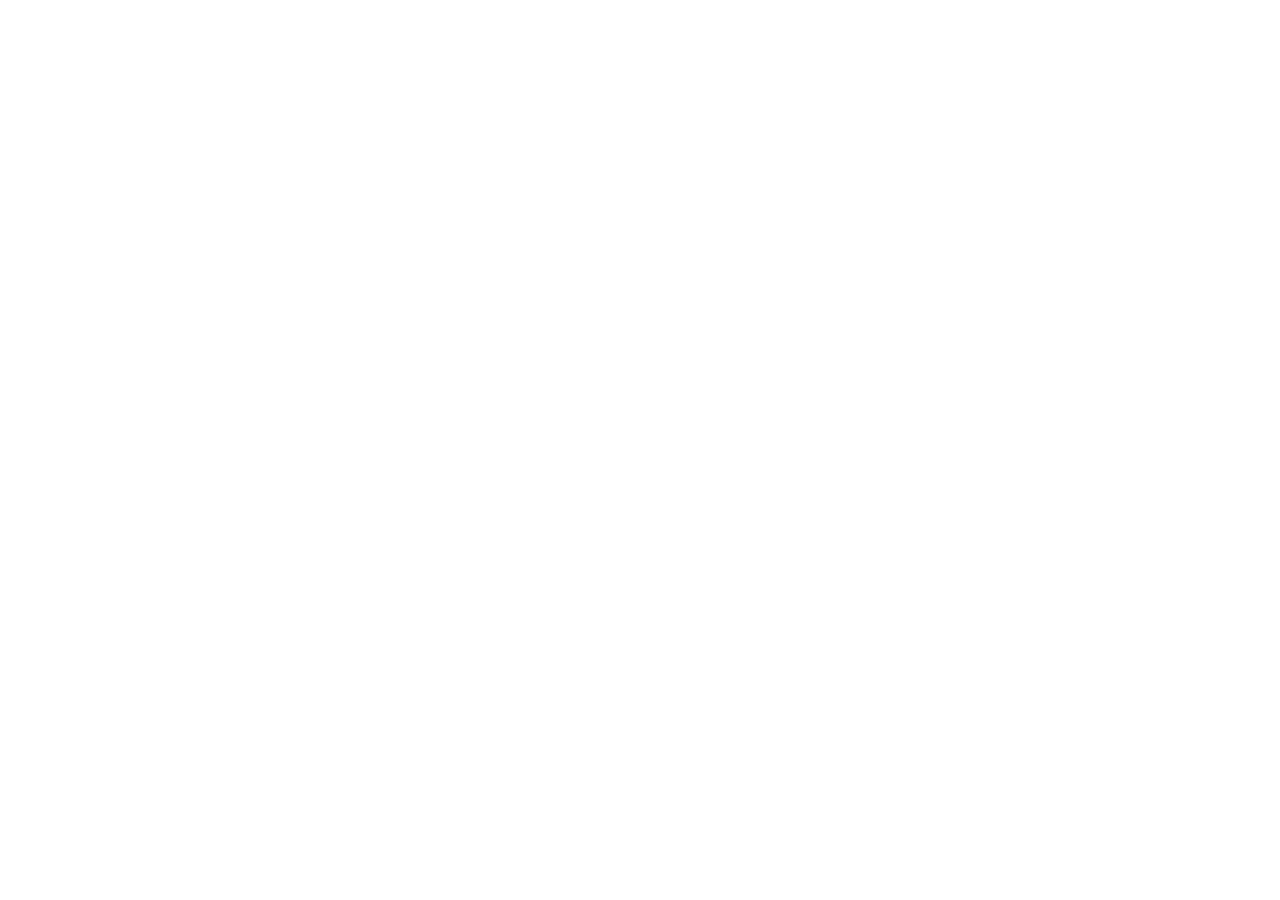
==== docs/index.html @ 630c6e3f "Docs added" ====
<!doctype html><html lang="en"><head><meta charset="utf-8"/><link rel="icon" href="/favicon.ico"/><meta name="viewport" content="width=device-width,initial-scale=1"/><meta name="theme-color" content="#000000"/><meta name="description" content="Web site created using create-react-app"/><link rel="apple-touch-icon" href="/logo192.png"/><link rel="manifest" href="/manifest.json"/><link rel="stylesheet" href="https://cdnjs.cloudflare.com/ajax/libs/animate.css/4.1.1/animate.min.css"/><title>GiftExpertApp</title><link href="/static/css/main.0a6c01aa.chunk.css" rel="stylesheet"></head><body><noscript>You need to enable JavaScript to run this app.</noscript><div id="root"></div><script>!function(e){function r(r){for(var n,f,i=r[0],l=r[1],p=r[2],c=0,s=[];c<i.length;c++)f=i[c],Object.prototype.hasOwnProperty.call(o,f)&&o[f]&&s.push(o[f][0]),o[f]=0;for(n in l)Object.prototype.hasOwnProperty.call(l,n)&&(e[n]=l[n]);for(a&&a(r);s.length;)s.shift()();return u.push.apply(u,p||[]),t()}function t(){for(var e,r=0;r<u.length;r++){for(var t=u[r],n=!0,i=1;i<t.length;i++){var l=t[i];0!==o[l]&&(n=!1)}n&&(u.splice(r--,1),e=f(f.s=t[0]))}return e}var n={},o={1:0},u=[];function f(r){if(n[r])return n[r].exports;var t=n[r]={i:r,l:!1,exports:{}};return e[r].call(t.exports,t,t.exports,f),t.l=!0,t.exports}f.m=e,f.c=n,f.d=function(e,r,t){f.o(e,r)||Object.defineProperty(e,r,{enumerable:!0,get:t})},f.r=function(e){"undefined"!=typeof Symbol&&Symbol.toStringTag&&Object.defineProperty(e,Symbol.toStringTag,{value:"Module"}),Object.defineProperty(e,"__esModule",{value:!0})},f.t=function(e,r){if(1&r&&(e=f(e)),8&r)return e;if(4&r&&"object"==typeof e&&e&&e.__esModule)return e;var t=Object.create(null);if(f.r(t),Object.defineProperty(t,"default",{enumerable:!0,value:e}),2&r&&"string"!=typeof e)for(var n in e)f.d(t,n,function(r){return e[r]}.bind(null,n));return t},f.n=function(e){var r=e&&e.__esModule?function(){return e.default}:function(){return e};return f.d(r,"a",r),r},f.o=function(e,r){return Object.prototype.hasOwnProperty.call(e,r)},f.p="/";var i=this["webpackJsonpgif-expert"]=this["webpackJsonpgif-expert"]||[],l=i.push.bind(i);i.push=r,i=i.slice();for(var p=0;p<i.length;p++)r(i[p]);var a=l;t()}([])</script><script src="/static/js/2.734e9f7f.chunk.js"></script><script src="/static/js/main.394d6095.chunk.js"></script></body></html>
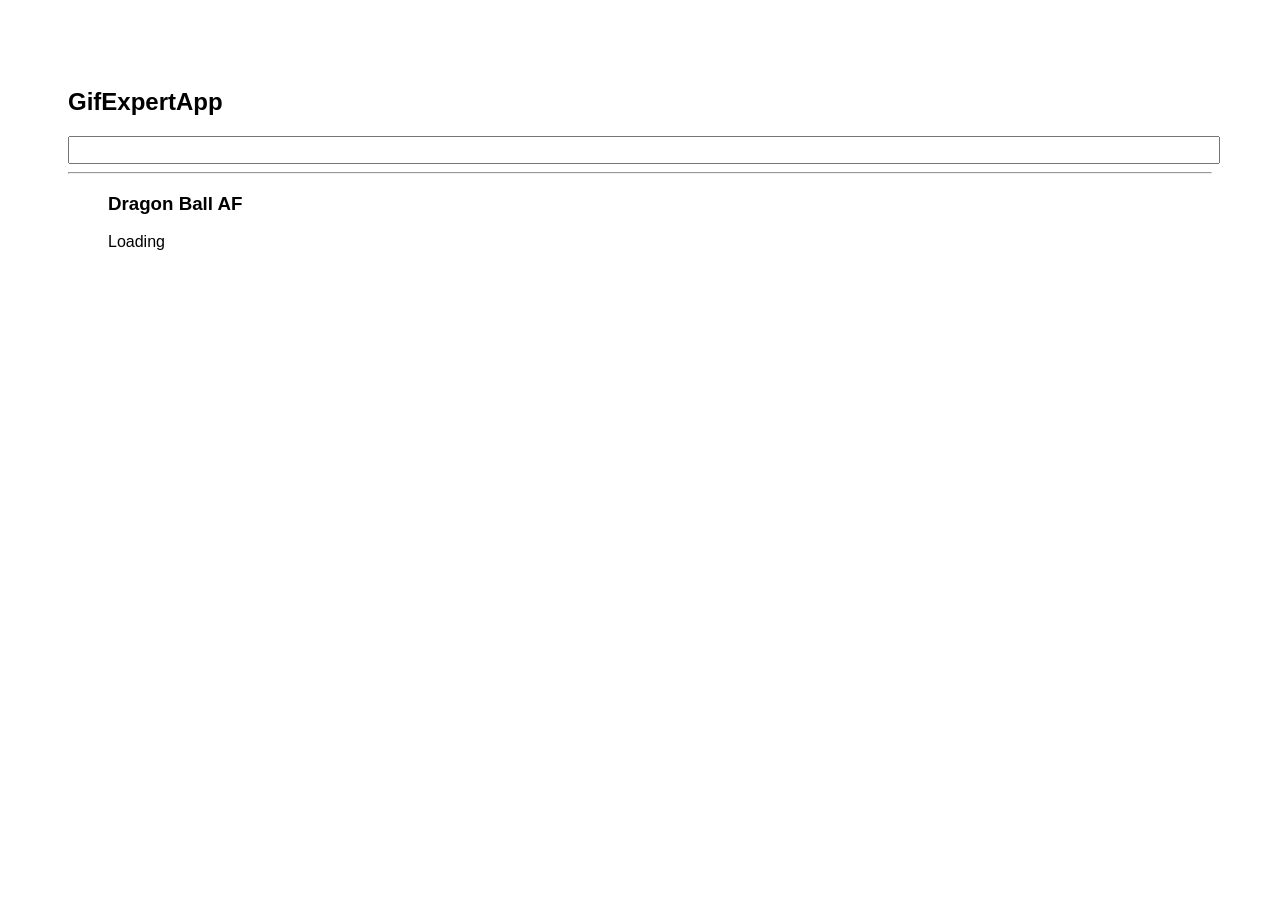
==== commit 23fd9ef7: "index.html actualizado" ====
--- a/docs/index.html
+++ b/docs/index.html
@@ -1 +1,24 @@
-<!doctype html><html lang="en"><head><meta charset="utf-8"/><link rel="icon" href="/favicon.ico"/><meta name="viewport" content="width=device-width,initial-scale=1"/><meta name="theme-color" content="#000000"/><meta name="description" content="Web site created using create-react-app"/><link rel="apple-touch-icon" href="/logo192.png"/><link rel="manifest" href="/manifest.json"/><link rel="stylesheet" href="https://cdnjs.cloudflare.com/ajax/libs/animate.css/4.1.1/animate.min.css"/><title>GiftExpertApp</title><link href="/static/css/main.0a6c01aa.chunk.css" rel="stylesheet"></head><body><noscript>You need to enable JavaScript to run this app.</noscript><div id="root"></div><script>!function(e){function r(r){for(var n,f,i=r[0],l=r[1],p=r[2],c=0,s=[];c<i.length;c++)f=i[c],Object.prototype.hasOwnProperty.call(o,f)&&o[f]&&s.push(o[f][0]),o[f]=0;for(n in l)Object.prototype.hasOwnProperty.call(l,n)&&(e[n]=l[n]);for(a&&a(r);s.length;)s.shift()();return u.push.apply(u,p||[]),t()}function t(){for(var e,r=0;r<u.length;r++){for(var t=u[r],n=!0,i=1;i<t.length;i++){var l=t[i];0!==o[l]&&(n=!1)}n&&(u.splice(r--,1),e=f(f.s=t[0]))}return e}var n={},o={1:0},u=[];function f(r){if(n[r])return n[r].exports;var t=n[r]={i:r,l:!1,exports:{}};return e[r].call(t.exports,t,t.exports,f),t.l=!0,t.exports}f.m=e,f.c=n,f.d=function(e,r,t){f.o(e,r)||Object.defineProperty(e,r,{enumerable:!0,get:t})},f.r=function(e){"undefined"!=typeof Symbol&&Symbol.toStringTag&&Object.defineProperty(e,Symbol.toStringTag,{value:"Module"}),Object.defineProperty(e,"__esModule",{value:!0})},f.t=function(e,r){if(1&r&&(e=f(e)),8&r)return e;if(4&r&&"object"==typeof e&&e&&e.__esModule)return e;var t=Object.create(null);if(f.r(t),Object.defineProperty(t,"default",{enumerable:!0,value:e}),2&r&&"string"!=typeof e)for(var n in e)f.d(t,n,function(r){return e[r]}.bind(null,n));return t},f.n=function(e){var r=e&&e.__esModule?function(){return e.default}:function(){return e};return f.d(r,"a",r),r},f.o=function(e,r){return Object.prototype.hasOwnProperty.call(e,r)},f.p="/";var i=this["webpackJsonpgif-expert"]=this["webpackJsonpgif-expert"]||[],l=i.push.bind(i);i.push=r,i=i.slice();for(var p=0;p<i.length;p++)r(i[p]);var a=l;t()}([])</script><script src="/static/js/2.734e9f7f.chunk.js"></script><script src="/static/js/main.394d6095.chunk.js"></script></body></html>+<!doctype html>
+<html lang="en">
+
+<head>
+    <meta charset="utf-8" />
+    <link rel="icon" href="./favicon.ico" />
+    <meta name="viewport" content="width=device-width,initial-scale=1" />
+    <meta name="theme-color" content="#000000" />
+    <meta name="description" content="Web site created using create-react-app" />
+    <link rel="apple-touch-icon" href="./logo192.png" />
+    <link rel="manifest" href="./manifest.json" />
+    <link rel="stylesheet" href="https://cdnjs.cloudflare.com/ajax/libs/animate.css/4.1.1/animate.min.css" />
+    <title>GiftExpertApp</title>
+    <link href="./static/css/main.0a6c01aa.chunk.css" rel="stylesheet">
+</head>
+
+<body><noscript>You need to enable JavaScript to run this app.</noscript>
+    <div id="root"></div>
+    <script>!function (e) { function r(r) { for (var n, f, i = r[0], l = r[1], p = r[2], c = 0, s = []; c < i.length; c++)f = i[c], Object.prototype.hasOwnProperty.call(o, f) && o[f] && s.push(o[f][0]), o[f] = 0; for (n in l) Object.prototype.hasOwnProperty.call(l, n) && (e[n] = l[n]); for (a && a(r); s.length;)s.shift()(); return u.push.apply(u, p || []), t() } function t() { for (var e, r = 0; r < u.length; r++) { for (var t = u[r], n = !0, i = 1; i < t.length; i++) { var l = t[i]; 0 !== o[l] && (n = !1) } n && (u.splice(r--, 1), e = f(f.s = t[0])) } return e } var n = {}, o = { 1: 0 }, u = []; function f(r) { if (n[r]) return n[r].exports; var t = n[r] = { i: r, l: !1, exports: {} }; return e[r].call(t.exports, t, t.exports, f), t.l = !0, t.exports } f.m = e, f.c = n, f.d = function (e, r, t) { f.o(e, r) || Object.defineProperty(e, r, { enumerable: !0, get: t }) }, f.r = function (e) { "undefined" != typeof Symbol && Symbol.toStringTag && Object.defineProperty(e, Symbol.toStringTag, { value: "Module" }), Object.defineProperty(e, "__esModule", { value: !0 }) }, f.t = function (e, r) { if (1 & r && (e = f(e)), 8 & r) return e; if (4 & r && "object" == typeof e && e && e.__esModule) return e; var t = Object.create(null); if (f.r(t), Object.defineProperty(t, "default", { enumerable: !0, value: e }), 2 & r && "string" != typeof e) for (var n in e) f.d(t, n, function (r) { return e[r] }.bind(null, n)); return t }, f.n = function (e) { var r = e && e.__esModule ? function () { return e.default } : function () { return e }; return f.d(r, "a", r), r }, f.o = function (e, r) { return Object.prototype.hasOwnProperty.call(e, r) }, f.p = "/"; var i = this["webpackJsonpgif-expert"] = this["webpackJsonpgif-expert"] || [], l = i.push.bind(i); i.push = r, i = i.slice(); for (var p = 0; p < i.length; p++)r(i[p]); var a = l; t() }([])</script>
+    <script src="./static/js/2.734e9f7f.chunk.js"></script>
+    <script src="./static/js/main.394d6095.chunk.js"></script>
+</body>
+
+</html>
--- a/docs/static/css/main.0a6c01aa.chunk.css
+++ b/docs/static/css/main.0a6c01aa.chunk.css
@@ -0,0 +1,2 @@
+*{font-family:Helvetica,Arial,sans-serif}body{padding:60px}input{color:grey;font-size:1.2rem;width:100%}.card-grid{display:flex;flex-direction:row;flex-wrap:wrap}.card{align-content:center;border:1px solid grey;border-radius:6px;margin-bottom:10px;margin-right:10px;overflow:hidden}.card p{padding:5px;text-align:center}.card img{max-height:170px}
+/*# sourceMappingURL=main.0a6c01aa.chunk.css.map */
